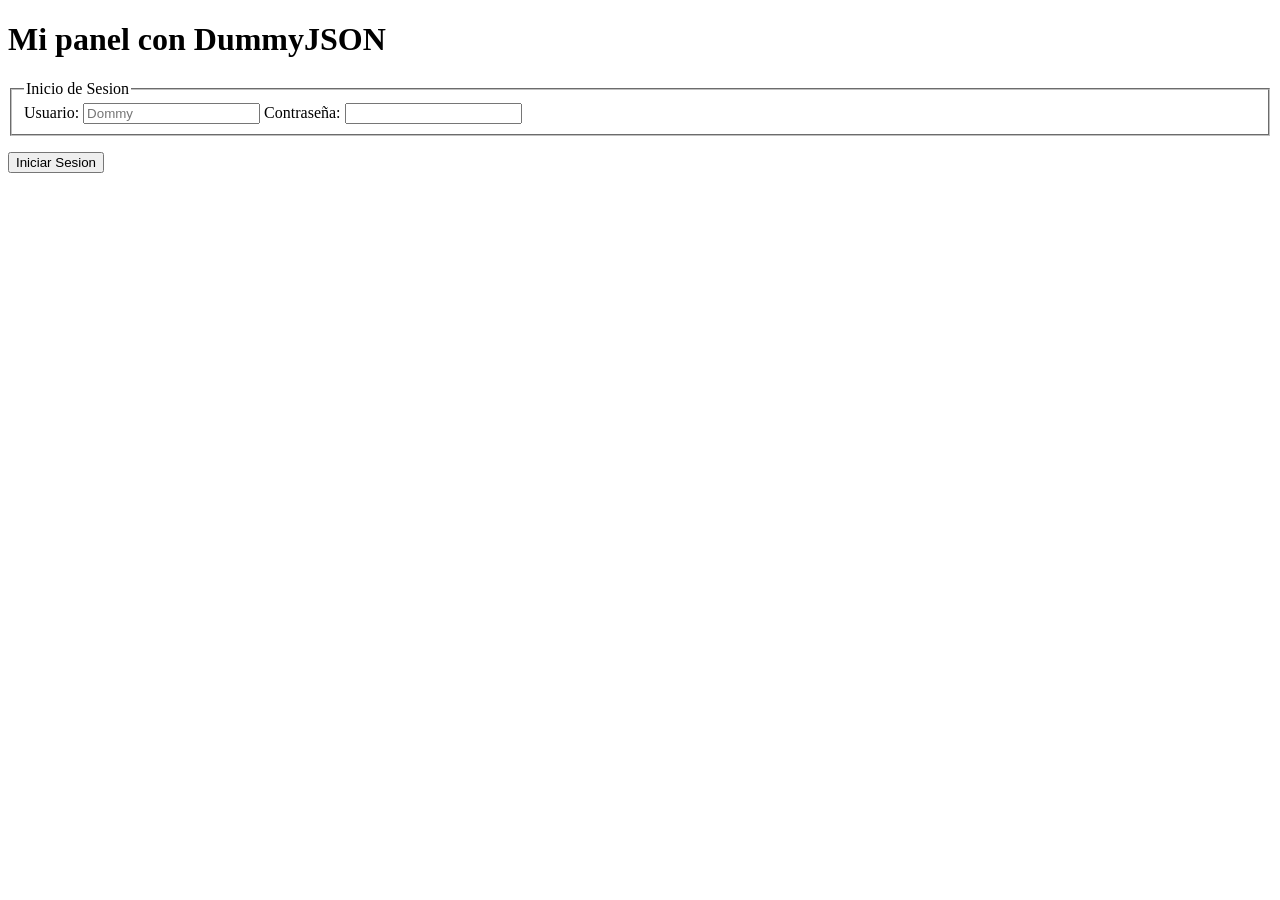
==== inicio.html @ 56390cd2 "Primer commit" ====
<!DOCTYPE html>
<html lang="en">
<head>
    <meta charset="UTF-8">
    <meta name="viewport" content="width=device-width, initial-scale=1.0">
    <title>Panel con DummyJSON</title>
</head>
<body>
    <header>
        <h1>Mi panel con DummyJSON</h1>
    </header>
    <main>
        <section id="inicioSesion">
            <form id="loginForm">
                <fieldset>
                    <legend>Inicio de Sesion</legend>

                    <label for="usuario">Usuario:</label>
                    <input type="text" id="usuario" name="user" required placeholder="Dommy">

                    <label for="contrasenia">Contraseña:</label>
                    <input type="password" id="contrasenia" name="passwd" required>
                </fieldset>

                <p id="msjError" class="msjError"></p>

                <button type="submit" id="btnSesion" class="btn">Iniciar Sesion</button>
            </form>
        </section>

        <section id="panel">
            
        </section>
    </main>
    <script src="/script.js"></script>
</body>
</html>
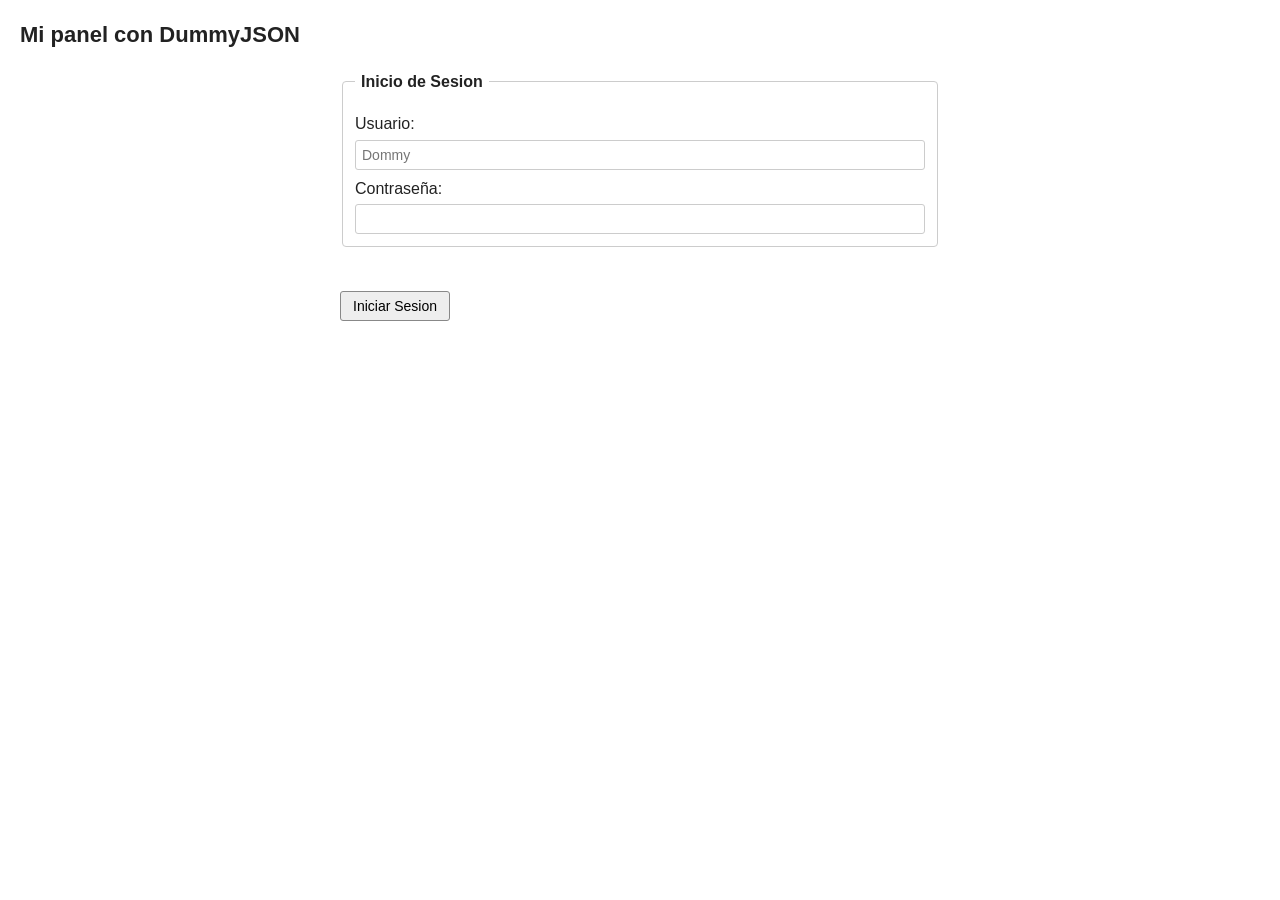
==== commit 8d892bf4: "Panel DummyJSON: login, perfil y gestión de tareas" ====
--- a/inicio.html
+++ b/inicio.html
@@ -1,10 +1,13 @@
 <!DOCTYPE html>
 <html lang="en">
+
 <head>
     <meta charset="UTF-8">
     <meta name="viewport" content="width=device-width, initial-scale=1.0">
     <title>Panel con DummyJSON</title>
+    <link rel="stylesheet" href="style.css">
 </head>
+
 <body>
     <header>
         <h1>Mi panel con DummyJSON</h1>
@@ -28,10 +31,43 @@
             </form>
         </section>
 
+        <section id="perfil">
+            <img id="fotoUser">
+            <p id="usernameUser"></p>
+            <p id="nombreCompletoUser"></p>
+            <p id="correoUser"></p>
+            <p id="sexoUser"></p>
+            <button type="button" id="regresar">Regresar</button>
+            <button type="button" id="cerrarSesion">Cerrar Sesion</button>
+        </section>
+
         <section id="panel">
-            
+            <button type="button" id="verPerfil">Ver Perfil</button>
+            <h2>Tareas</h2>
+            <p>
+                <span id="tagTotal"></span>
+                <span id="tagCompletas"></span>
+                <span id="tagPendientes"></span>
+                <span id="tagPorcentaje"></span>
+            </p>
+            <div>
+                <input type="text" id="nuevaTarea" placeholder="Nueva tarea...">
+                <button type="button" id="btnAgregar">Agregar</button>
+            </div>
+            <fieldset id="filtroTareas">
+                <legend>Filtrar tareas</legend>
+                <input type="radio" id="fTodas" name="filtro" value="todas" checked>
+                <label for="fTodas">Todas</label>
+                <input type="radio" id="fPendientes" name="filtro" value="pendientes">
+                <label for="fPendientes">Pendientes</label>
+                <input type="radio" id="fCompletadas" name="filtro" value="completadas">
+                <label for="fCompletadas">Completadas</label>
+            </fieldset>
+            <input type="search" id="buscador" placeholder="Buscar tarea...">
+            <ul id="listaTareas"></ul>
         </section>
     </main>
     <script src="/script.js"></script>
 </body>
+
 </html>
--- a/style.css
+++ b/style.css
@@ -0,0 +1,174 @@
+* {
+  box-sizing: border-box;
+}
+
+body {
+  font-family: Arial, Helvetica, sans-serif;
+  background: #ffffff;
+  color: #222;
+  margin: 20px;
+  line-height: 1.4;
+}
+
+h1 {
+  font-size: 22px;
+  margin-bottom: 20px;
+}
+
+h2 {
+  font-size: 18px;
+  margin: 10px 0;
+}
+
+#inicioSesion,
+#panel,
+#perfil {
+  display: none;
+  max-width: 600px;
+  margin: 0 auto;
+}
+
+fieldset {
+  border: 1px solid #ccc;
+  padding: 12px;
+  margin-bottom: 15px;
+  border-radius: 4px;
+}
+
+legend {
+  padding: 0 6px;
+  font-weight: bold;
+}
+
+label {
+  display: block;
+  margin: 8px 0 4px;
+}
+
+input[type="text"],
+input[type="password"],
+input[type="search"] {
+  width: 100%;
+  padding: 6px;
+  border: 1px solid #ccc;
+  border-radius: 3px;
+  font-size: 14px;
+}
+
+input:focus {
+  outline: none;
+  border-color: #888;
+}
+
+button {
+  padding: 6px 12px;
+  border: 1px solid #888;
+  background: #eee;
+  cursor: pointer;
+  border-radius: 3px;
+  font-size: 14px;
+}
+
+button:hover {
+  background: #ddd;
+}
+
+button:disabled {
+  opacity: 0.6;
+  cursor: not-allowed;
+}
+
+#msjError {
+  color: red;
+  font-size: 13px;
+  min-height: 16px;
+}
+
+#panel > p span {
+  display: inline-block;
+  margin-right: 10px;
+  font-size: 13px;
+  color: #333;
+}
+
+#panel > div {
+  display: flex;
+  gap: 5px;
+  margin-bottom: 10px;
+}
+
+#nuevaTarea {
+  flex: 1;
+}
+
+#filtroTareas {
+  display: flex;
+  gap: 8px;
+  align-items: center;
+  flex-wrap: wrap;
+}
+
+#filtroTareas label {
+  margin: 0;
+  display: inline;
+}
+
+#buscador {
+  margin-bottom: 10px;
+}
+
+#listaTareas {
+  list-style: none;
+  padding: 0;
+  margin: 0;
+}
+
+#listaTareas li {
+  display: flex;
+  align-items: center;
+  gap: 8px;
+  padding: 6px 0;
+  border-bottom: 1px solid #eee;
+}
+
+#listaTareas li span {
+  flex: 1;
+  font-size: 14px;
+}
+
+#listaTareas li button {
+  font-size: 12px;
+  padding: 4px 8px;
+}
+
+#perfil img {
+  width: 100px;
+  height: 100px;
+  border-radius: 50%;
+  display: block;
+  margin: 0 auto 10px;
+}
+
+#perfil p {
+  text-align: center;
+  margin: 4px 0;
+  font-size: 14px;
+}
+
+#perfil button {
+  margin: 5px;
+}
+
+@media (max-width: 500px) {
+  body {
+    margin: 10px;
+  }
+
+  #panel > div {
+    flex-direction: column;
+  }
+
+  #listaTareas li {
+    flex-wrap: wrap;
+  }
+}
